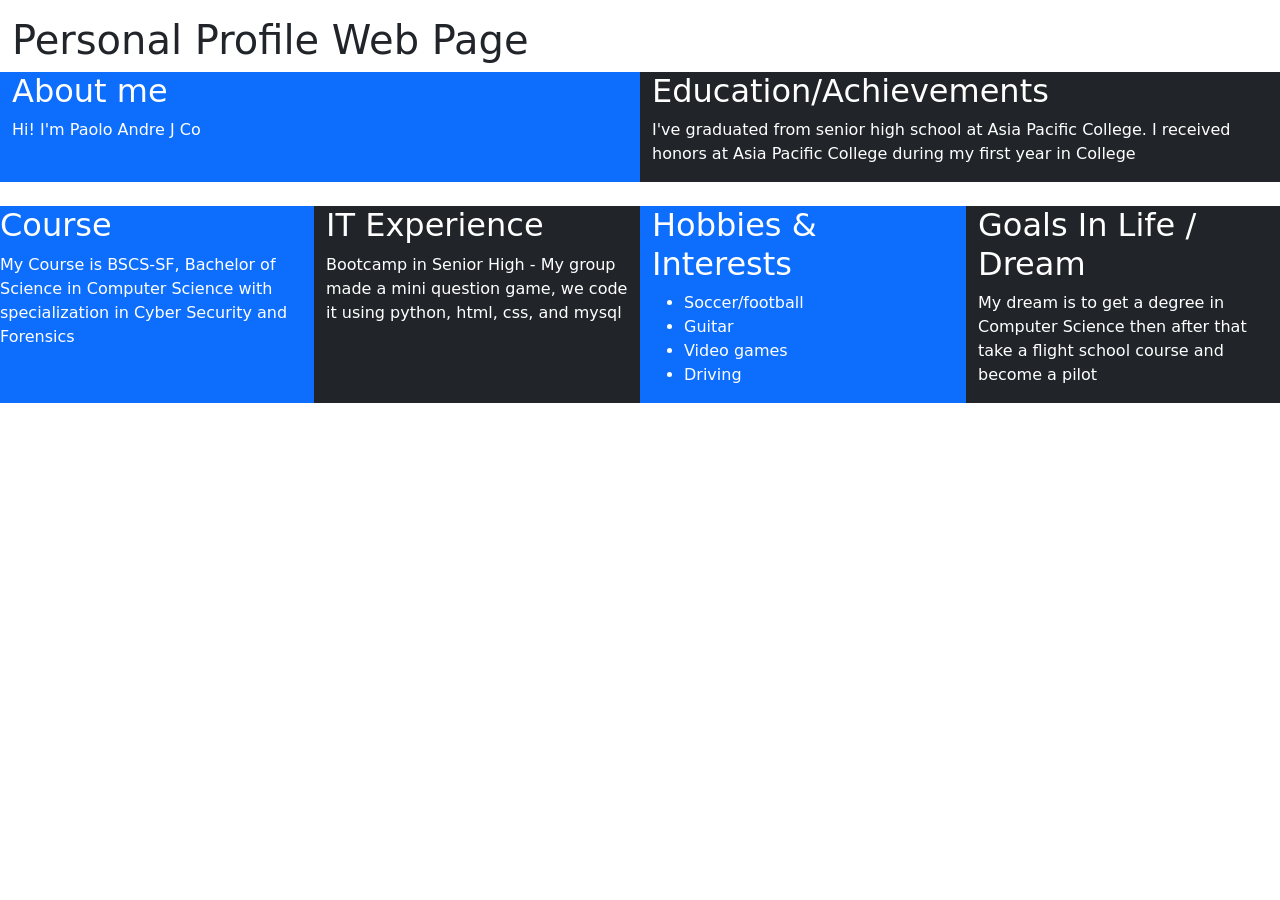
==== home/index.html @ 7183767a "updated bootstrap" ====
<!DOCTYPE html>
<html>
<head>
    <title>Bootstrap Example</title>
    <meta charset="utf-8">
    <meta name="viewport" content="width=device-width, initial-scale=1">
    <link href="https://cdn.jsdelivr.net/npm/bootstrap@5.3.3/dist/css/bootstrap.min.css" rel="stylesheet">
    <script src="https://cdn.jsdelivr.net/npm/bootstrap@5.3.3/dist/js/bootstrap.bundle.min.js"></script>
</head>
<body>
 
    <div class="container-fluid mt-3">
        <h1>Personal Profile Web Page</h1>

          <div class="row">
            <div class="col-12 col-md bg-primary text-white">
            <h2>About me</h2>
            <p>Hi! I'm Paolo Andre J Co</p>
            </div>

            <div class="col-12 col-md bg-dark text-white">
            <h2>Education/Achievements</h2>
            <p>I've graduated from senior high school at Asia Pacific College. I received honors at Asia Pacific College during my first year in College</p>
            </div>
          </div> 
          </div> 
        <br>
        
          <div class="row">
            <div class="col-md bg-primary text-white">
            <h2>Course</h2>
            <p>My Course is BSCS-SF, Bachelor of Science in Computer Science with specialization in Cyber Security and Forensics</p>
            </div>

            <div class="col-md bg-dark text-white">
            <h2>IT Experience</h2>
            <p>Bootcamp in Senior High - My group made a mini question game, we code it using python, html, css, and mysql</p>
            </div>

            <div class="col-md bg-primary text-white">
            <h2>Hobbies & Interests</h2>
            <ul>
                <li>Soccer/football</li>
                <li>Guitar</li>
                <li>Video games</li>
                <li>Driving</li>
            </ul>
            </div>

            <div class="col-md bg-dark text-white">
            <h2>Goals In Life / Dream</h2>
            <p>My dream is to get a degree in Computer Science then after that take a flight school course and become a pilot</p>
            </div>

          </div>  
      </div>




</body>
</html>
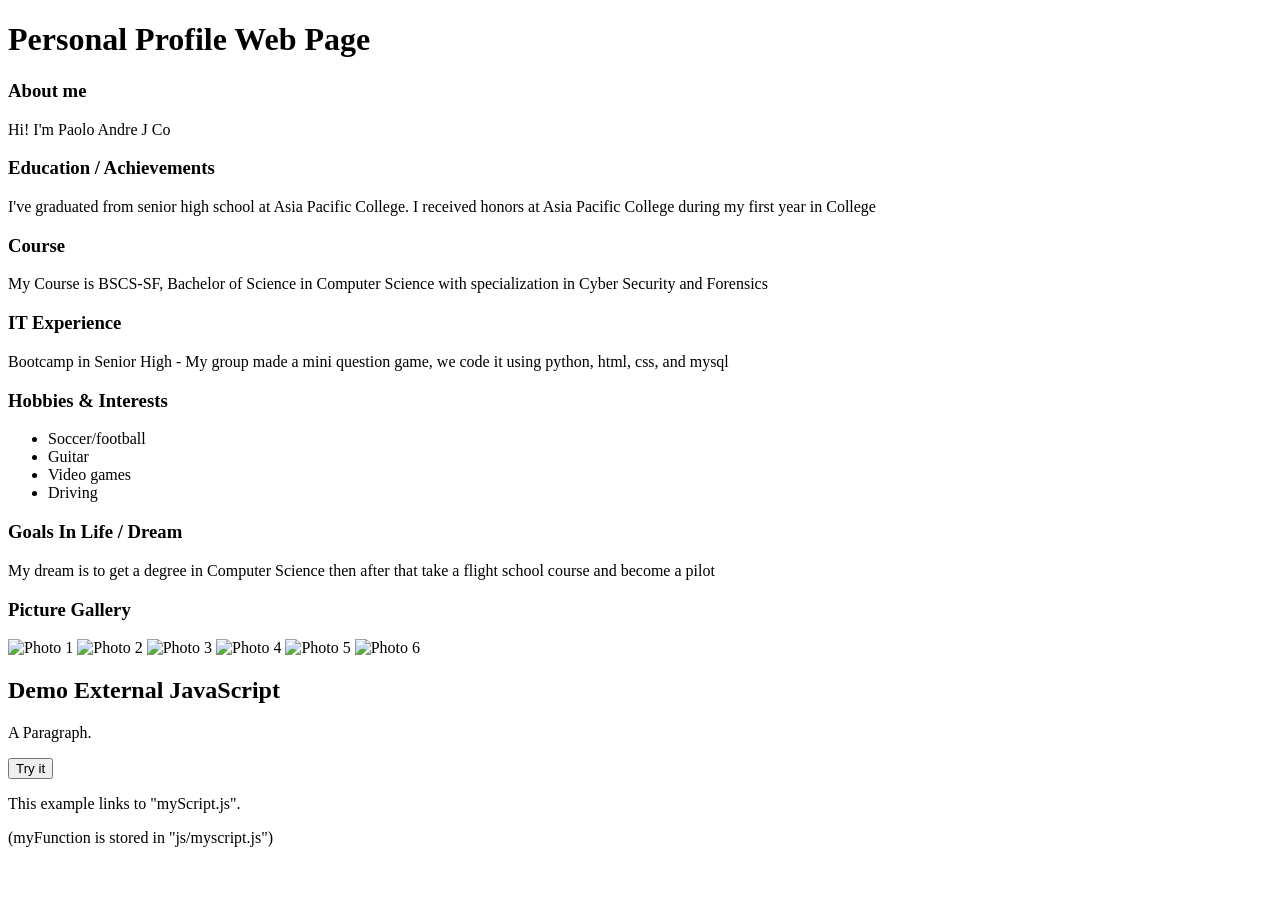
==== commit b46261f6: "added javascript and html" ====
--- a/home/index.html
+++ b/home/index.html
@@ -1,59 +1,59 @@
 <!DOCTYPE html>
 <html>
 <head>
-    <title>Bootstrap Example</title>
-    <meta charset="utf-8">
-    <meta name="viewport" content="width=device-width, initial-scale=1">
-    <link href="https://cdn.jsdelivr.net/npm/bootstrap@5.3.3/dist/css/bootstrap.min.css" rel="stylesheet">
-    <script src="https://cdn.jsdelivr.net/npm/bootstrap@5.3.3/dist/js/bootstrap.bundle.min.js"></script>
+<title>Personal Profile Web Page</title>
 </head>
 <body>
  
-    <div class="container-fluid mt-3">
-        <h1>Personal Profile Web Page</h1>
+<h1>Personal Profile Web Page</h1>
 
-          <div class="row">
-            <div class="col-12 col-md bg-primary text-white">
-            <h2>About me</h2>
-            <p>Hi! I'm Paolo Andre J Co</p>
-            </div>
 
-            <div class="col-12 col-md bg-dark text-white">
-            <h2>Education/Achievements</h2>
-            <p>I've graduated from senior high school at Asia Pacific College. I received honors at Asia Pacific College during my first year in College</p>
-            </div>
-          </div> 
-          </div> 
-        <br>
-        
-          <div class="row">
-            <div class="col-md bg-primary text-white">
-            <h2>Course</h2>
-            <p>My Course is BSCS-SF, Bachelor of Science in Computer Science with specialization in Cyber Security and Forensics</p>
-            </div>
+ 
+<h3>About me</h3>
+<p>Hi! I'm Paolo Andre J Co</p>
 
-            <div class="col-md bg-dark text-white">
-            <h2>IT Experience</h2>
-            <p>Bootcamp in Senior High - My group made a mini question game, we code it using python, html, css, and mysql</p>
-            </div>
 
-            <div class="col-md bg-primary text-white">
-            <h2>Hobbies & Interests</h2>
-            <ul>
-                <li>Soccer/football</li>
-                <li>Guitar</li>
-                <li>Video games</li>
-                <li>Driving</li>
-            </ul>
-            </div>
+<h3>Education / Achievements</h3>
+<p>I've graduated from senior high school at Asia Pacific College. I received honors at Asia Pacific College during my first year in College</p>
 
-            <div class="col-md bg-dark text-white">
-            <h2>Goals In Life / Dream</h2>
-            <p>My dream is to get a degree in Computer Science then after that take a flight school course and become a pilot</p>
-            </div>
+<h3>Course</h3>
+<p>My Course is BSCS-SF, Bachelor of Science in Computer Science with specialization in Cyber Security and Forensics</p>
 
-          </div>  
-      </div>
+<h3>IT Experience</h3>
+<p>Bootcamp in Senior High - My group made a mini question game, we code it using python, html, css, and mysql</p>
+
+<h3>Hobbies & Interests</h3>
+<ul>
+
+<li>Soccer/football</li>
+<li>Guitar</li>
+<li>Video games</li>
+<li>Driving</li>
+</Ul>
+
+<h3>Goals In Life / Dream</h3>
+<p>My dream is to get a degree in Computer Science then after that take a flight school course and become a pilot</p>
+
+<h3>Picture Gallery</h3>
+    <img src="https://github.com/2dree/WEBPROG-PERSONAL-WEBSITE/blob/main/images/462561502_3858694047720615_3179409020211366606_n.jpg?raw=true" alt= "Photo 1" width="150">
+    <img src="https://github.com/2dree/WEBPROG-PERSONAL-WEBSITE/blob/main/images/462551195_1489337938375047_1571923312425414344_n.jpg?raw=true" alt= "Photo 2" width="150">
+    <img src="https://github.com/2dree/WEBPROG-PERSONAL-WEBSITE/blob/main/images/462561502_1111964123928277_5852840318918421857_n.jpg?raw=true" alt="Photo 3" width="150">
+    <img src="https://github.com/2dree/WEBPROG-PERSONAL-WEBSITE/blob/main/images/462567618_1227724858308466_1683498210268344549_n.jpg?raw=true" alt="Photo 4" width="150">
+    <img src="https://github.com/2dree/WEBPROG-PERSONAL-WEBSITE/blob/main/images/462570064_1679011853048132_4176876908496173845_n%20(1).jpg?raw=true" alt="Photo 5" width="150">
+    <img src="https://github.com/2dree/WEBPROG-PERSONAL-WEBSITE/blob/main/images/465441290_925133872464943_5688288471743655738_n.jpg?raw=true" alt="Photo 6" width="150">
+
+
+    
+    <h2>Demo External JavaScript</h2>
+ 
+    <p id="demo">A Paragraph.</p>
+     
+    <button type="button" onclick="myFunction()">Try it</button>
+     
+    <p>This example links to "myScript.js".</p>
+    <p>(myFunction is stored in "js/myscript.js")</p>
+     
+    <script src="js/myscript.js"></script>
 
 
 
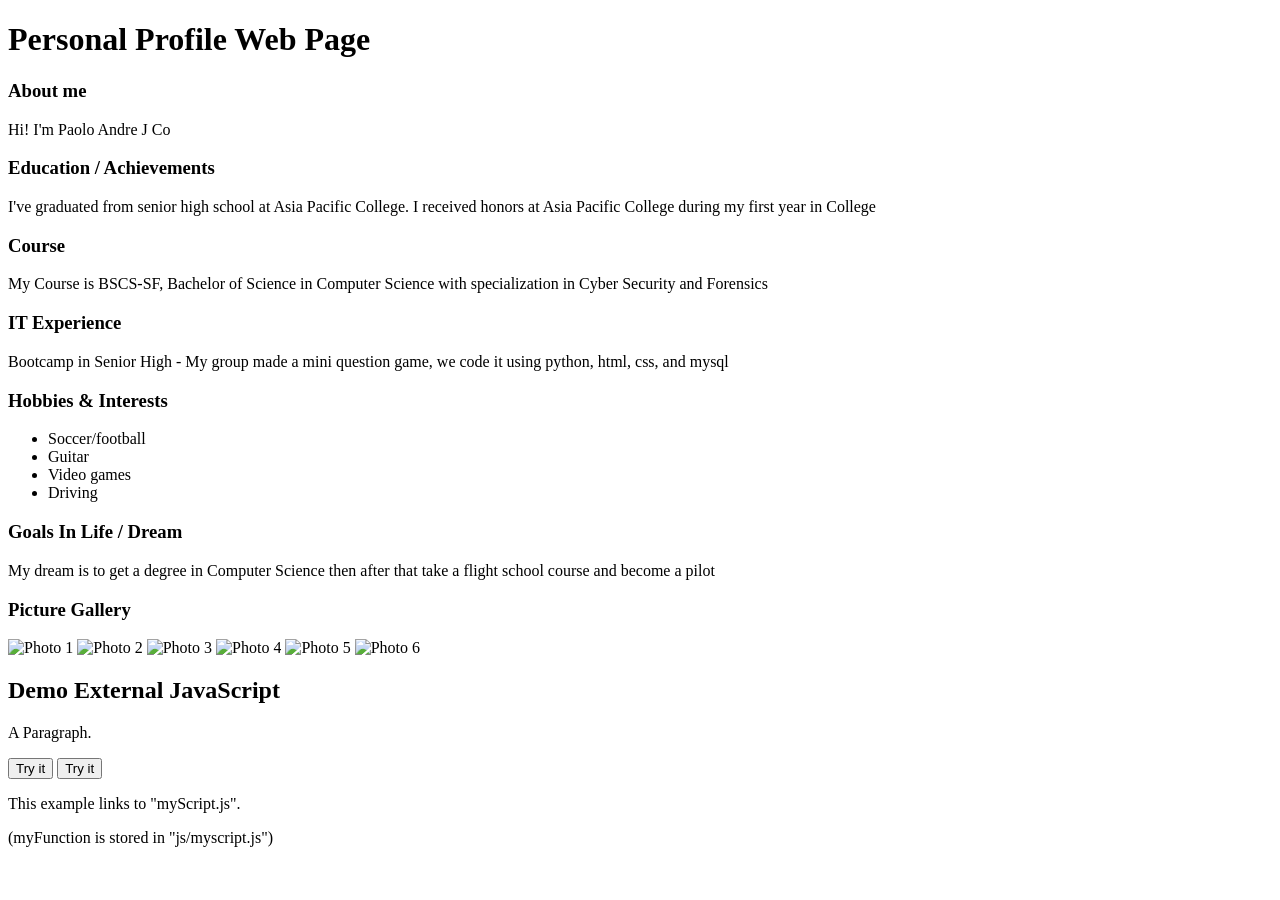
==== commit 94791457: "added function2" ====
--- a/home/index.html
+++ b/home/index.html
@@ -47,8 +47,10 @@
     <h2>Demo External JavaScript</h2>
  
     <p id="demo">A Paragraph.</p>
-     
+   
     <button type="button" onclick="myFunction()">Try it</button>
+    
+    <button type="button" onclick="myFunction2()">Try it</button>
      
     <p>This example links to "myScript.js".</p>
     <p>(myFunction is stored in "js/myscript.js")</p>
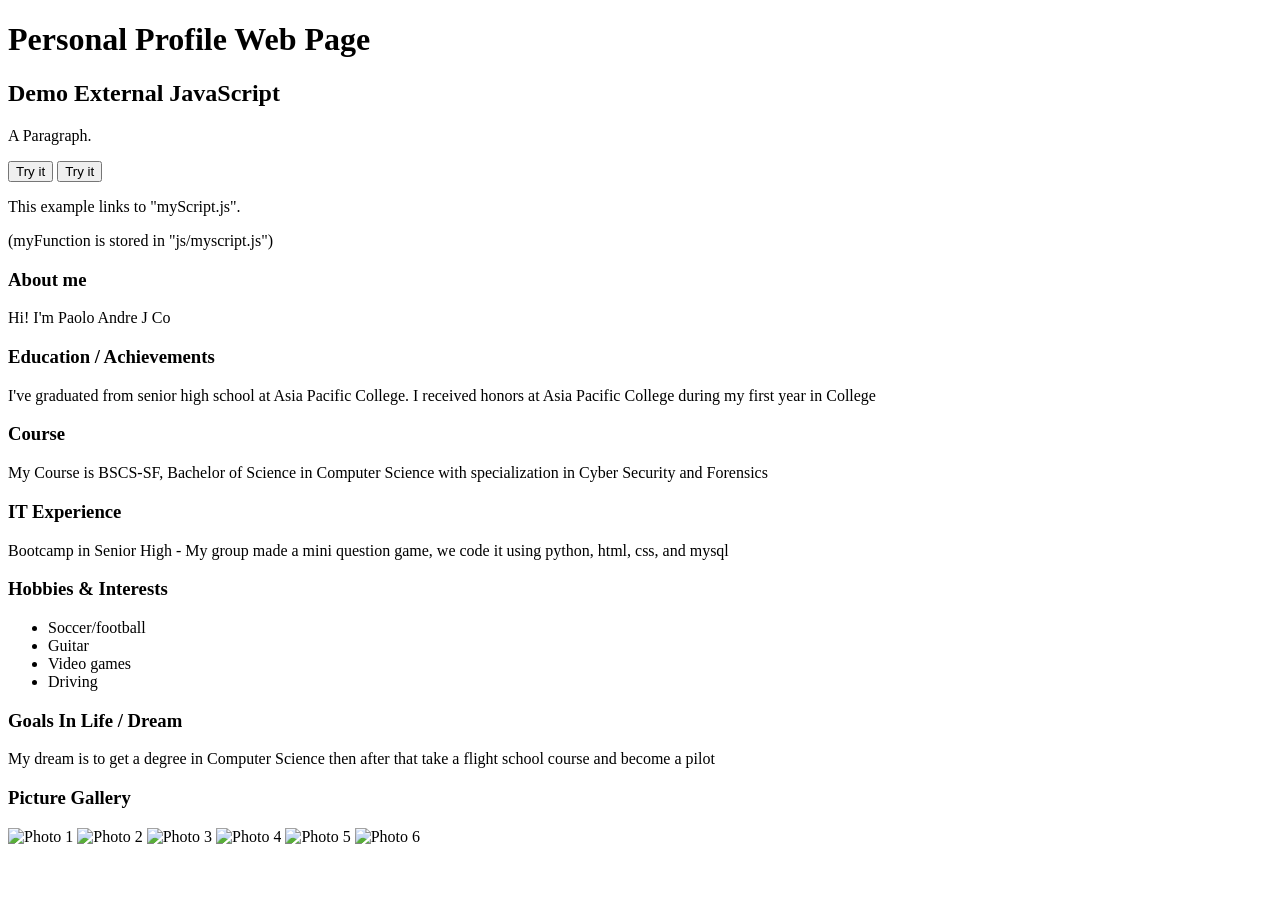
==== commit 60366912: "fixed" ====
--- a/home/index.html
+++ b/home/index.html
@@ -7,7 +7,18 @@
  
 <h1>Personal Profile Web Page</h1>
 
-
+<h2>Demo External JavaScript</h2>
+ 
+    <p id="demo">A Paragraph.</p>
+   
+    <button type="button" onclick="myFunction()">Try it</button>
+    
+    <button type="button" onclick="myFunction2()">Try it</button>
+     
+    <p>This example links to "myScript.js".</p>
+    <p>(myFunction is stored in "js/myscript.js")</p>
+     
+    <script src="js/myscript.js"></script>
  
 <h3>About me</h3>
 <p>Hi! I'm Paolo Andre J Co</p>
@@ -44,18 +55,7 @@
 
 
     
-    <h2>Demo External JavaScript</h2>
- 
-    <p id="demo">A Paragraph.</p>
-   
-    <button type="button" onclick="myFunction()">Try it</button>
     
-    <button type="button" onclick="myFunction2()">Try it</button>
-     
-    <p>This example links to "myScript.js".</p>
-    <p>(myFunction is stored in "js/myscript.js")</p>
-     
-    <script src="js/myscript.js"></script>
 
 
 
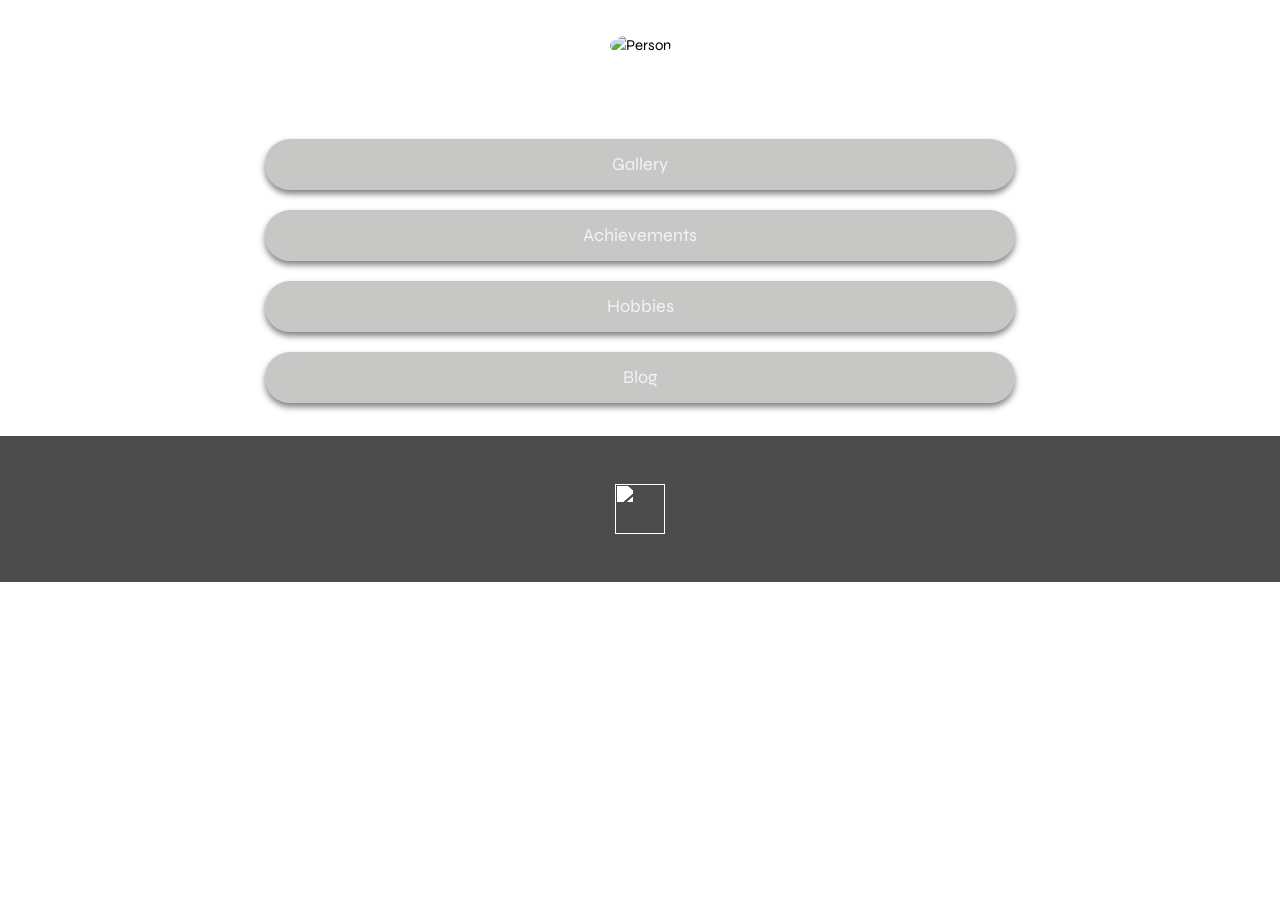
==== commit fa1964a7: "new" ====
--- a/home/index.html
+++ b/home/index.html
@@ -1,66 +1,45 @@
 <!DOCTYPE html>
-<html>
-<head>
-<title>Personal Profile Web Page</title>
-</head>
-<body>
- 
-<h1>Personal Profile Web Page</h1>
+<html lang="en">
+  <head>
+    <meta charset="utf-8" />
+    <meta name="viewport" content="width=device-width, initial-scale=1" />
+    <link rel="stylesheet" href="https://www.w3schools.com/w3css/4/w3.css" />
+    <link rel="stylesheet" href="https://fonts.googleapis.com/css?family=Syne"/>
+    
+    <title>Links website</title>
+    <link rel="stylesheet" href="css/style.css">
+  </head>
 
-<h2>Demo External JavaScript</h2>
- 
-    <p id="demo">A Paragraph.</p>
-   
-    <button type="button" onclick="myFunction()">Try it</button>
-    
-    <button type="button" onclick="myFunction2()">Try it</button>
-     
-    <p>This example links to "myScript.js".</p>
-    <p>(myFunction is stored in "js/myscript.js")</p>
-     
-    <script src="js/myscript.js"></script>
- 
-<h3>About me</h3>
-<p>Hi! I'm Paolo Andre J Co</p>
+  <body class="w3-white">
+    <div class="container">
+      <div class="image-container">
+        <img
+          src="https://scontent.fmnl9-7.fna.fbcdn.net/v/t1.15752-9/467319362_1146429103744083_6208177518650473317_n.jpg?_nc_cat=104&ccb=1-7&_nc_sid=9f807c&_nc_ohc=oIfxCnEa8pgQ7kNvgHXMoRa&_nc_zt=23&_nc_ht=scontent.fmnl9-7.fna&oh=03_Q7cD1gERe7OiqRR6-OLtIWyEtkYye17fDKLfIebPfkNDZ49pGA&oe=67AB7F79"
+          class="w3-margin"
+          alt="Person"
+          max-width="100%"
+          height="150px"
+          style="border-radius: 50%"
+        />
 
+        <div class="w3-text-white">
+          <p class="w3-large"><strong>Hi I'm Paolo Andre J Co and this is my Personal Website</strong></p>
+        </div>
 
-<h3>Education / Achievements</h3>
-<p>I've graduated from senior high school at Asia Pacific College. I received honors at Asia Pacific College during my first year in College</p>
+        <div class="links-container">
+          <!-- Links to different pages -->
+          <a href="gallery.html" class="w3-button w3-hover-pink w3-large w3-round-xlarge w3-yellow link">Gallery</a>
+          <a href="achievements.html" class="w3-button w3-hover-pink w3-large w3-round-xlarge w3-yellow link">Achievements</a>
+          <a href="hobbies.html" class="w3-button w3-hover-pink w3-large w3-round-xlarge w3-yellow link">Hobbies</a>
+          <a href="blog.html" class="w3-button w3-hover-pink w3-large w3-round-xlarge w3-yellow link">Blog</a>
+        </div>
+      </div>
+    </div>
 
-<h3>Course</h3>
-<p>My Course is BSCS-SF, Bachelor of Science in Computer Science with specialization in Cyber Security and Forensics</p>
-
-<h3>IT Experience</h3>
-<p>Bootcamp in Senior High - My group made a mini question game, we code it using python, html, css, and mysql</p>
-
-<h3>Hobbies & Interests</h3>
-<ul>
-
-<li>Soccer/football</li>
-<li>Guitar</li>
-<li>Video games</li>
-<li>Driving</li>
-</Ul>
-
-<h3>Goals In Life / Dream</h3>
-<p>My dream is to get a degree in Computer Science then after that take a flight school course and become a pilot</p>
-
-<h3>Picture Gallery</h3>
-    <img src="https://github.com/2dree/WEBPROG-PERSONAL-WEBSITE/blob/main/images/462561502_3858694047720615_3179409020211366606_n.jpg?raw=true" alt= "Photo 1" width="150">
-    <img src="https://github.com/2dree/WEBPROG-PERSONAL-WEBSITE/blob/main/images/462551195_1489337938375047_1571923312425414344_n.jpg?raw=true" alt= "Photo 2" width="150">
-    <img src="https://github.com/2dree/WEBPROG-PERSONAL-WEBSITE/blob/main/images/462561502_1111964123928277_5852840318918421857_n.jpg?raw=true" alt="Photo 3" width="150">
-    <img src="https://github.com/2dree/WEBPROG-PERSONAL-WEBSITE/blob/main/images/462567618_1227724858308466_1683498210268344549_n.jpg?raw=true" alt="Photo 4" width="150">
-    <img src="https://github.com/2dree/WEBPROG-PERSONAL-WEBSITE/blob/main/images/462570064_1679011853048132_4176876908496173845_n%20(1).jpg?raw=true" alt="Photo 5" width="150">
-    <img src="https://github.com/2dree/WEBPROG-PERSONAL-WEBSITE/blob/main/images/465441290_925133872464943_5688288471743655738_n.jpg?raw=true" alt="Photo 6" width="150">
-
-
-    
-    
-
-
-
-
-</body>
+    <footer class="w3-container w3-center w3-padding-48 w3-margin-top">
+      <a class="w3-margin-bottom" href="https://www.w3schools.com/spaces" title="This website was made with W3schools Spaces. Make your own free website today!" target="_blank">
+        <img style="filter: brightness(0) invert(1);" src="https://spaces.w3schools.com/logo_4x.png" width="50" height="50">
+      </a> 
+    </footer>
+  </body>
 </html>
-
-
--- a/home/css/style.css
+++ b/home/css/style.css
@@ -0,0 +1,75 @@
+body {
+    background-image: url('https://wallpapers.com/images/hd/black-car-4k-wnfjwxcbybpwbs08.jpg');
+    background-repeat: no-repeat;
+    background-position: center center;
+    background-size: cover;
+    font-family: 'Syne', sans-serif;
+    color: #fff;
+    margin: 0;
+    padding: 0;
+  }
+  
+  .container {
+    width: 100%;
+    padding: 15px;
+    margin: 0 auto;
+  }
+  
+  .image-container {
+    text-align: center;
+    width: 100%;
+  }
+  
+  .image-container img {
+    max-width: 100%;
+    height: 150px;
+    border-radius: 50%;
+    margin: 20px 0;
+    border: 3px solid #fff; /* Adding border to make image stand out */
+  }
+  
+  .links-container {
+    display: flex;
+    flex-direction: column;
+    justify-content: center;
+    align-items: center;
+    gap: 20px;
+  }
+  
+  .link {
+    background-color: rgba(255, 99, 71, 0.8); /* Retro car red color with transparency */
+    color: #fff;
+    padding: 12px 24px;
+    border-radius: 25px;
+    text-decoration: none;
+    font-size: 18px;
+    text-align: center;
+    transition: background-color 0.3s;
+    width: 60%;
+    box-shadow: 0 4px 6px rgba(0, 0, 0, 0.5); /* Adding subtle shadow for 3D effect */
+  }
+  
+  .link:hover {
+    background-color: rgba(239, 26, 45, 0.9); /* Darker red on hover */
+  }
+  
+  .w3-yellow,
+  .w3-hover-purple:hover,
+  .w3-text-black {
+    color: rgb(243, 243, 243) !important;
+    background-color: rgba(70, 70, 66, 0.3) !important;
+  }
+  
+  footer {
+    text-align: center;
+    padding: 20px;
+    background-color: rgba(0, 0, 0, 0.7); /* Dark footer to blend with the background */
+    color: #fff;
+    margin-top: 20px;
+    border-top: 2px solid #fff;
+  }
+  
+  footer img {
+    filter: brightness(0) invert(1);
+  }
+  
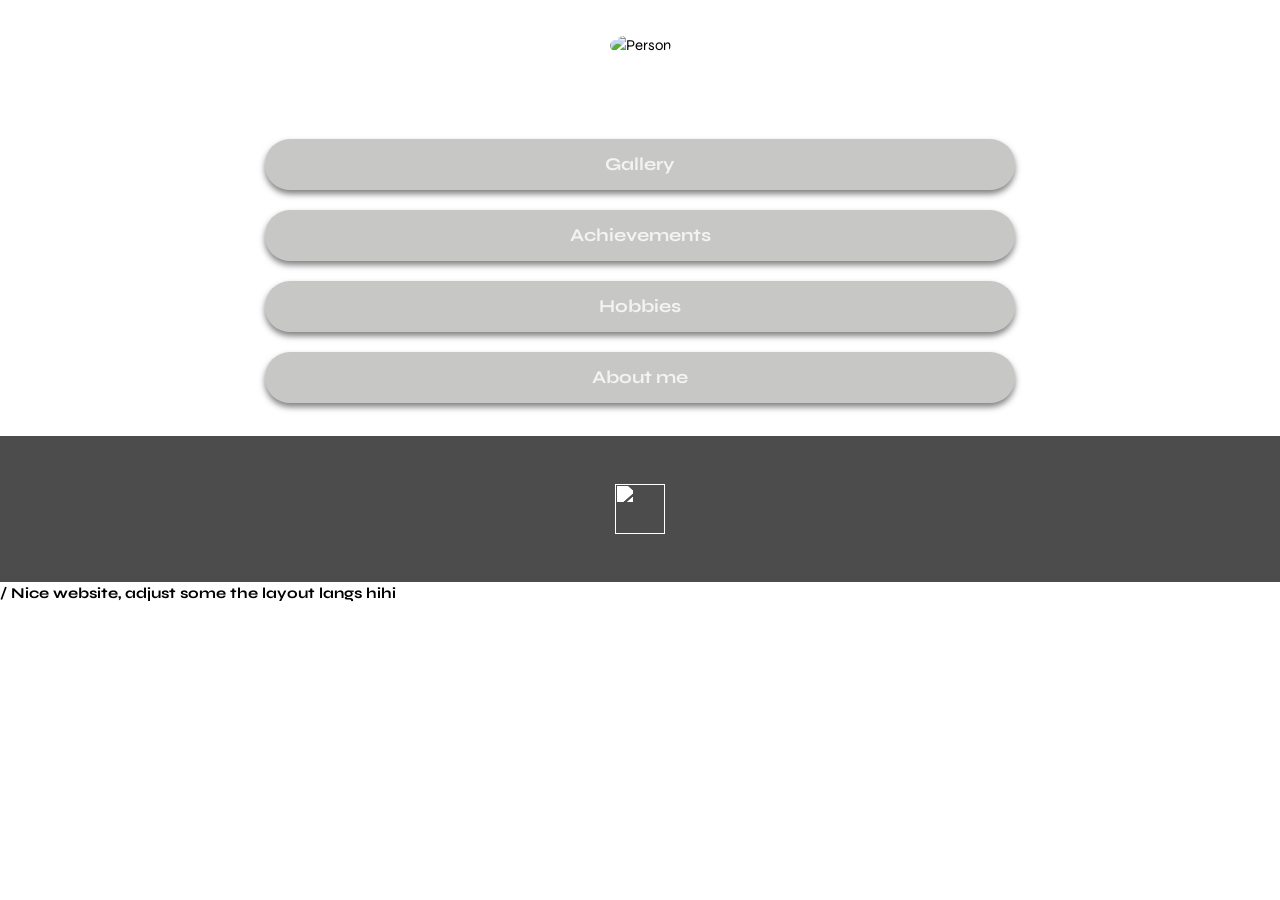
==== commit 659a0d4e: "d" ====
--- a/home/index.html
+++ b/home/index.html
@@ -23,15 +23,15 @@
         />
 
         <div class="w3-text-white">
-          <p class="w3-large"><strong>Hi I'm Paolo Andre J Co and this is my Personal Website</strong></p>
+          <p class="w3-large"><strong>Hi I'm Paolo Andre J Co and this is my Personal Website, Shandrae was here<trong></p>
         </div>
 
         <div class="links-container">
-          <!-- Links to different pages -->
+          <!-- Links to different pages -->                                                                                                                                                             
           <a href="gallery.html" class="w3-button w3-hover-pink w3-large w3-round-xlarge w3-yellow link">Gallery</a>
           <a href="achievements.html" class="w3-button w3-hover-pink w3-large w3-round-xlarge w3-yellow link">Achievements</a>
           <a href="hobbies.html" class="w3-button w3-hover-pink w3-large w3-round-xlarge w3-yellow link">Hobbies</a>
-          <a href="blog.html" class="w3-button w3-hover-pink w3-large w3-round-xlarge w3-yellow link">Blog</a>
+          <a href="blog.html" class="w3-button w3-hover-pink w3-large w3-round-xlarge w3-yellow link">About me</a>
         </div>
       </div>
     </div>
@@ -42,4 +42,6 @@
       </a> 
     </footer>
   </body>
+
+/ Nice website, adjust some the layout langs hihi
 </html>
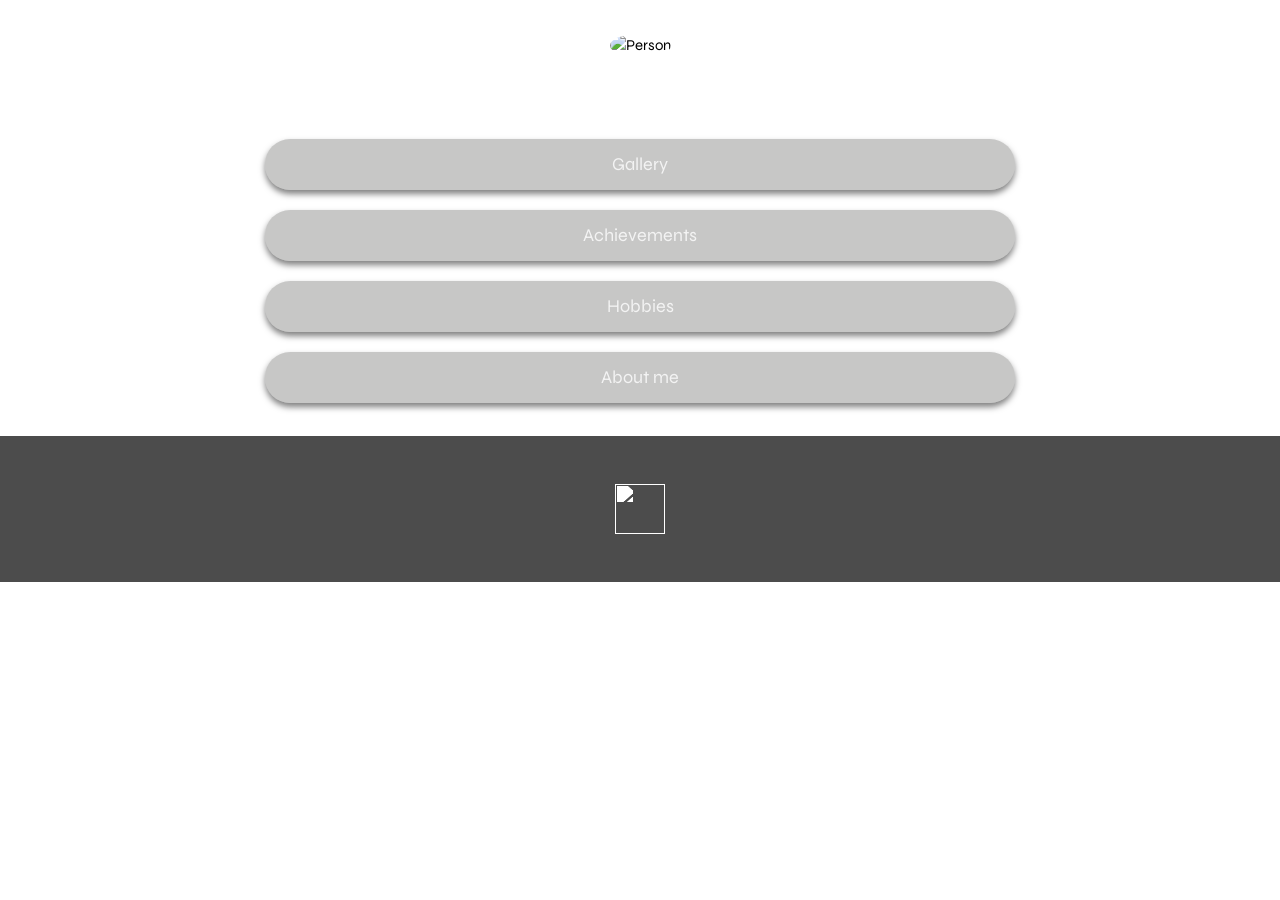
==== commit bf4c6fa0: "new" ====
--- a/home/index.html
+++ b/home/index.html
@@ -23,25 +23,22 @@
         />
 
         <div class="w3-text-white">
-          <p class="w3-large"><strong>Hi I'm Paolo Andre J Co and this is my Personal Website, Shandrae was here<trong></p>
+          <p class="w3-large"><strong>Hi I'm Paolo Andre J Co and this is my Personal Website</strong></p>
         </div>
 
         <div class="links-container">
-          <!-- Links to different pages -->                                                                                                                                                             
+          <!-- Links to different pages -->
           <a href="gallery.html" class="w3-button w3-hover-pink w3-large w3-round-xlarge w3-yellow link">Gallery</a>
           <a href="achievements.html" class="w3-button w3-hover-pink w3-large w3-round-xlarge w3-yellow link">Achievements</a>
           <a href="hobbies.html" class="w3-button w3-hover-pink w3-large w3-round-xlarge w3-yellow link">Hobbies</a>
-          <a href="blog.html" class="w3-button w3-hover-pink w3-large w3-round-xlarge w3-yellow link">About me</a>
+          <a href="Aboutme.html" class="w3-button w3-hover-pink w3-large w3-round-xlarge w3-yellow link">About me</a>
         </div>
       </div>
     </div>
 
     <footer class="w3-container w3-center w3-padding-48 w3-margin-top">
-      <a class="w3-margin-bottom" href="https://www.w3schools.com/spaces" title="This website was made with W3schools Spaces. Make your own free website today!" target="_blank">
         <img style="filter: brightness(0) invert(1);" src="https://spaces.w3schools.com/logo_4x.png" width="50" height="50">
       </a> 
     </footer>
   </body>
-
-/ Nice website, adjust some the layout langs hihi
 </html>
